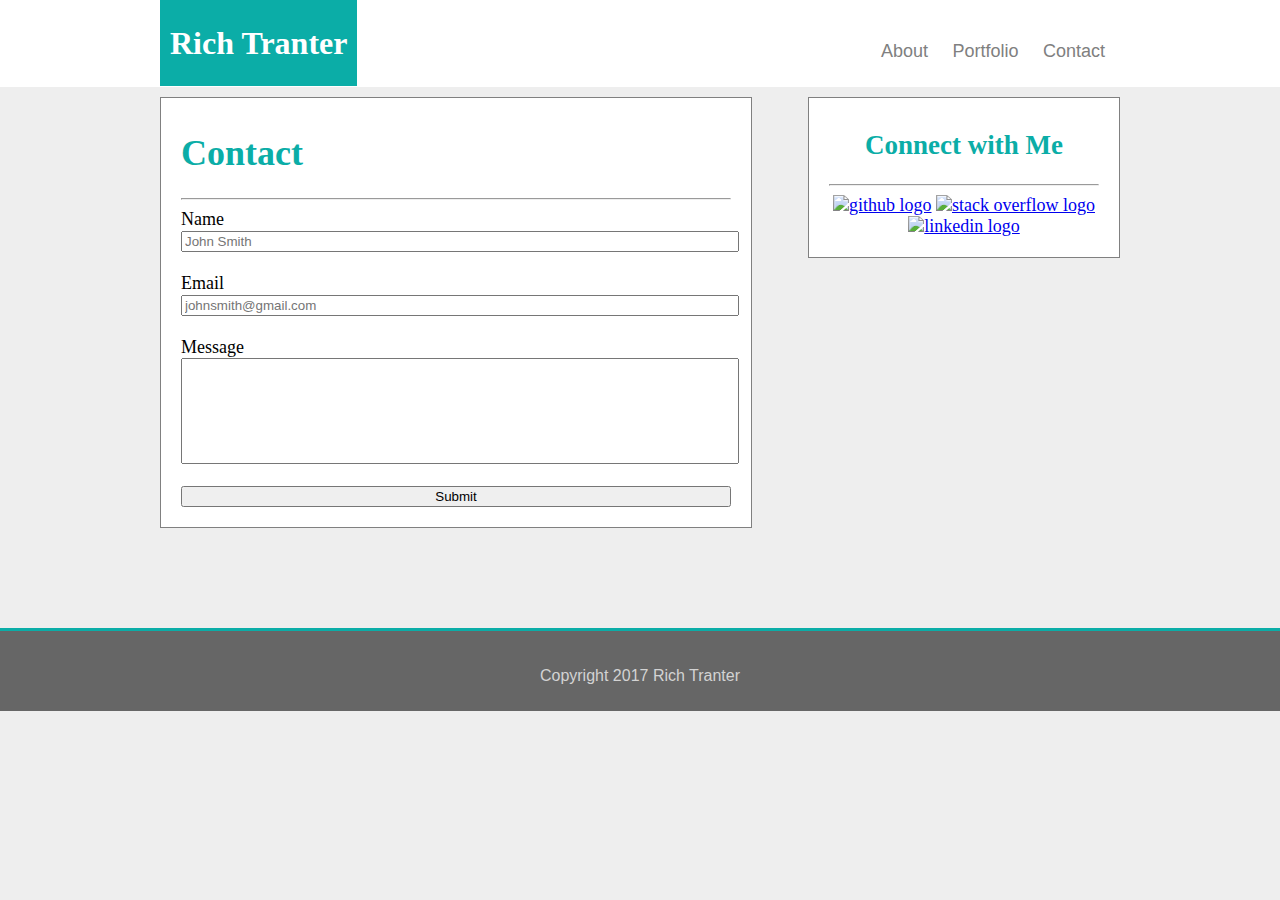
==== contact.html @ f70a47d3 "added final specifications" ====
<!DOCTYPE html>
<html>
<head>
	<title>Rich Tranter</title>
	<link rel="stylesheet" type="text/css" href="assets/css/style.css">
</head>
<body>
	
	<header class="top">
		<div class="main-content">
			<h1 class="heading">Rich Tranter</h1>
				<nav>
					<ul>
						<li><a href="index.html">About</a></li>
						<li><a href="portfolio.html">Portfolio</a></li>
						<li class="last-link"><a href="contact.html">Contact</a></li>
					</ul>
				</nav>
		</div>
	</header>
	
	<div class="main-content">
	<section>
		<h1>Contact</h1>
		<hr>
		<form>
			<label>Name</label><br>
				<input type="text" name="name" placeholder="John Smith">
		</form><br>
		<form>
			<label>Email</label><br>
				<input type="text" name="email" placeholder="johnsmith@gmail.com">
		</form><br>
		<form>
			<label>Message</label><br>
				<input class="message-box" type="text" name="message">
		</form><br>
		<form>
			<input type="submit" name="submit" value="Submit">
		</form>
	</section>
	</div>
	<div class="main-content">
	<section class="connect">
		<h2>Connect with Me</h2>
		<hr>
		<a href="https://github.com/Richt2566" target="_blank"><img src="https://image.freepik.com/free-icon/github-logo-silhouette-in-a-square_318-54633.jpg" alt="github logo" height="80px" width="80px"></a>
		<a href="https://stackexchange.com/users/10892087/rich-tranter" target="_blank"><img src="https://i.stack.imgur.com/kq8EX.png" alt="stack overflow logo" height="80px" width="80px"></a>
		<a href="https://www.linkedin.com/in/rich-tranter-9741bb84/" target="_blank"><img src="http://1000logos.net/wp-content/uploads/2017/03/LinkedIn-Logo-500x500.png" alt="linkedin logo" height="80px" width="80px"></a>
	</section>
	</div>
<footer>
	<p> Copyright 2017 Rich Tranter </p>
</footer>
</body>
</html>
---- assets/css/style.css ----
/* Includes Everything */
body {
	font-family: 'Arial', 'Helvetica Neue', Helvetica, sans-serif;
	background-color: rgb(238,238,238);
	margin: auto;
}

/* Header - Nav */
.top {
	background-color: white;
	margin-top: 0px;
	padding: 25px 0px;
}

.heading {
	font-family: 'Georgia', Times, Times New Roman, serif;
	background-color: rgb(11,173,167);
	color: white;
	display: inline;
	padding: 25px 10px;
}

nav {
	float: right;
}

li {
	list-style-type: none;
	display: inline;
	padding: 0px 5px 5px 5px;
	margin-right: 10px;
	font-size: 18px;
}

li a {
	text-decoration: none;
	color: grey;
}

a:visited {
	text-decoration: none;
}

.main-content {
	width: 960px;
	margin: auto;
}


/* About Me */
section {
	font-family: 'Georgia', Times, Times New Roman, serif;
	width: 550px;
	background-color: white;
	padding: 10px 20px 20px 20px;
	font-size: 18px;
	border: 1px solid grey;
	margin: 10px -500px 100px 0px;
	float: left;
	position: ;
}

section p {
	padding-left: 5px;
}

section h1 {
	color: rgb(11,173,167);
}

.rich-photo {
	float: left;
	margin: 0px 10px 10px 0px;
}

/* Contact */
input {
	width: 100%;
}
.message-box {
	height: 100px;
}

/* Portfolio */
.art {
	margin: 10px;
}

/* Sidebar */
.connect {
	font-family: 'Georgia', Times, Times New Roman, serif;
	float: right;
	width: 270px;
	text-align: center;
	background-color: white;
	color: rgb(11,173,167);
	margin: 10px 0px;
	overflow: auto;
	display: block;
}

/* Footer */
footer {
	position: relative;
  	right: 0;
  	bottom: 0;
  	left: 0;
	color: lightgrey;
	clear: both;
	display: block;
	text-align: center;
	background-color: #666666;
	padding: 20px 0px 10px 0px;
	border-top: 3px solid rgb(11,173,167);
	margin-bottom: 0px;
}
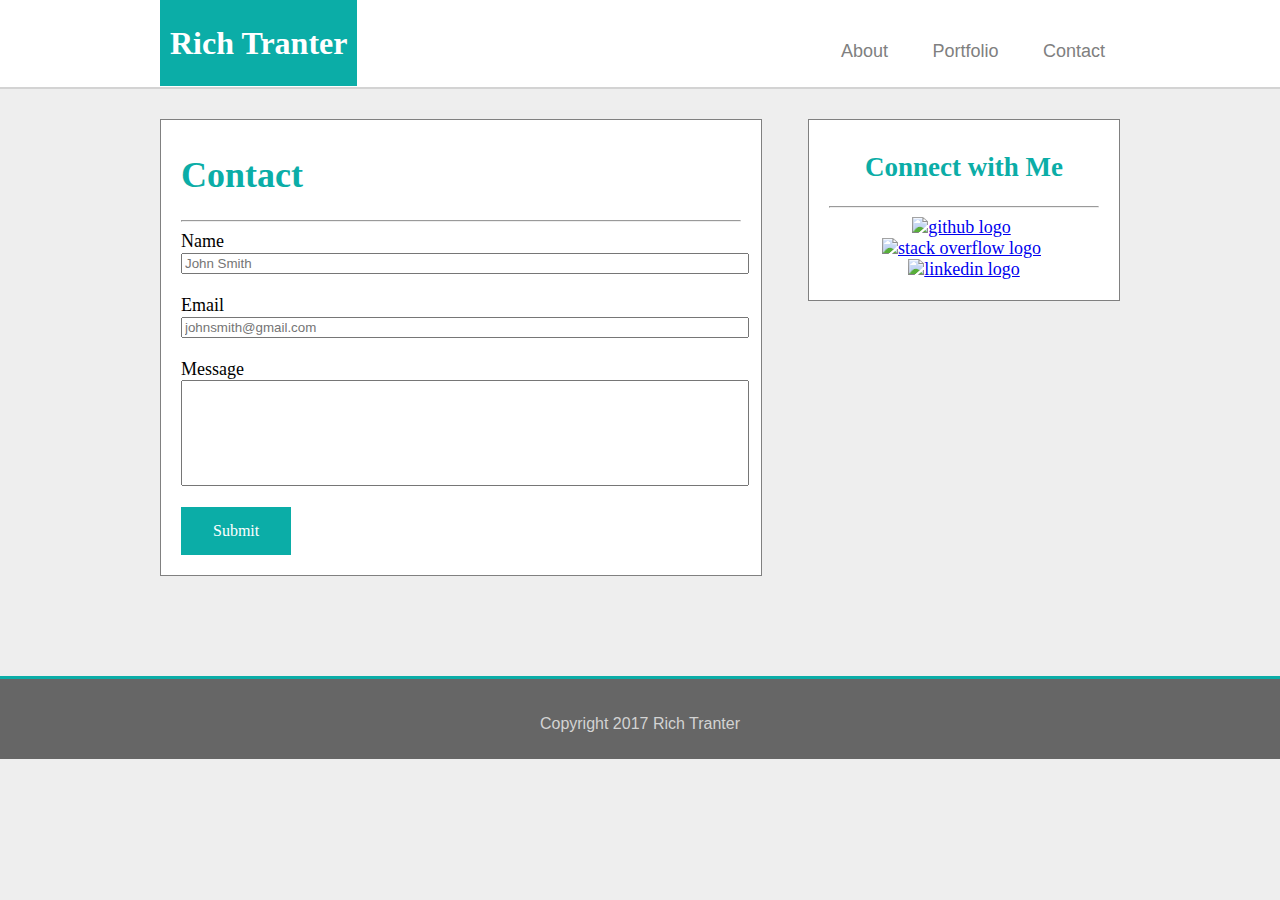
==== commit 11a182f0: "added final touches" ====
--- a/contact.html
+++ b/contact.html
@@ -11,8 +11,8 @@
 			<h1 class="heading">Rich Tranter</h1>
 				<nav>
 					<ul>
-						<li><a href="index.html">About</a></li>
-						<li><a href="portfolio.html">Portfolio</a></li>
+						<li class="navlink1"><a href="index.html">About</a></li>
+						<li class="navlink2"><a href="portfolio.html">Portfolio</a></li>
 						<li class="last-link"><a href="contact.html">Contact</a></li>
 					</ul>
 				</nav>
@@ -35,18 +35,20 @@
 			<label>Message</label><br>
 				<input class="message-box" type="text" name="message">
 		</form><br>
-		<form>
-			<input type="submit" name="submit" value="Submit">
-		</form>
+		<div>
+		
+			<a href="#" class="button">Submit</a>
+		
+		</div>
 	</section>
 	</div>
 	<div class="main-content">
 	<section class="connect">
 		<h2>Connect with Me</h2>
 		<hr>
-		<a href="https://github.com/Richt2566" target="_blank"><img src="https://image.freepik.com/free-icon/github-logo-silhouette-in-a-square_318-54633.jpg" alt="github logo" height="80px" width="80px"></a>
-		<a href="https://stackexchange.com/users/10892087/rich-tranter" target="_blank"><img src="https://i.stack.imgur.com/kq8EX.png" alt="stack overflow logo" height="80px" width="80px"></a>
-		<a href="https://www.linkedin.com/in/rich-tranter-9741bb84/" target="_blank"><img src="http://1000logos.net/wp-content/uploads/2017/03/LinkedIn-Logo-500x500.png" alt="linkedin logo" height="80px" width="80px"></a>
+		<a class="link1" href="https://github.com/Richt2566" target="_blank"><img src="assets/images/github.png" alt="github logo" height="80px" width="80px"></a>
+		<a class="link2" href="https://stackexchange.com/users/10892087/rich-tranter" target="_blank"><img src="assets/images/stack.png" alt="stack overflow logo" height="80px" width="80px"></a>
+		<a href="https://www.linkedin.com/in/rich-tranter-9741bb84/" target="_blank"><img src="assets/images/LinkedIn.png" alt="linkedin logo" height="80px" width="80px"></a>
 	</section>
 	</div>
 <footer>
--- a/assets/css/style.css
+++ b/assets/css/style.css
@@ -9,7 +9,10 @@
 .top {
 	background-color: white;
 	margin-top: 0px;
+	margin-bottom: 20px;
 	padding: 25px 0px;
+	border-bottom: 2px solid lightgrey;
+
 }
 
 .heading {
@@ -37,9 +40,18 @@
 	color: grey;
 }
 
+li a:hover {
+	color: darkgrey;
+}
+
 a:visited {
 	text-decoration: none;
 }
+
+.navlink1, .navlink2 {
+	margin-right: 30px;
+}
+
 
 .main-content {
 	width: 960px;
@@ -50,14 +62,14 @@
 /* About Me */
 section {
 	font-family: 'Georgia', Times, Times New Roman, serif;
-	width: 550px;
+	width: 560px;
 	background-color: white;
 	padding: 10px 20px 20px 20px;
 	font-size: 18px;
 	border: 1px solid grey;
 	margin: 10px -500px 100px 0px;
 	float: left;
-	position: ;
+	min-height: 100%;
 }
 
 section p {
@@ -77,13 +89,53 @@
 input {
 	width: 100%;
 }
+
+input:focus::-webkit-input-placeholder { 
+	color:transparent; 
+}
+
+.button {
+	background-color: rgb(11,173,167);
+	border: none;
+	float: left;
+    color: white;
+    padding: 15px 32px;
+    text-align: center;
+    text-decoration: none;
+    display: inline-block;
+    font-size: 16px;
+}
+
 .message-box {
 	height: 100px;
 }
 
 /* Portfolio */
 .art {
-	margin: 10px;
+	margin: 10px 10px 10px 0px;
+	display: inline;
+
+}
+
+.image1 {
+	width: 190px;
+	height: 200px;
+	position: relative;
+	margin: 10px 10px 10px 10px;
+	display: inline-block;
+
+}
+
+.caption1 {
+	top: 140px; 
+	position: absolute;
+   	left: 0;
+	width: 100%;
+	margin: 10px 10px 10px 0px;
+	background-color: rgb(11,173,167);
+	padding: 5px;
+	font-size: 25px;
+
 }
 
 /* Sidebar */
@@ -99,6 +151,14 @@
 	display: block;
 }
 
+.link1, .link2 {
+	margin-right: 5px;
+}
+
+.link1, .link2, .link3 {
+
+}
+
 /* Footer */
 footer {
 	position: relative;
@@ -112,5 +172,5 @@
 	background-color: #666666;
 	padding: 20px 0px 10px 0px;
 	border-top: 3px solid rgb(11,173,167);
-	margin-bottom: 0px;
+
 }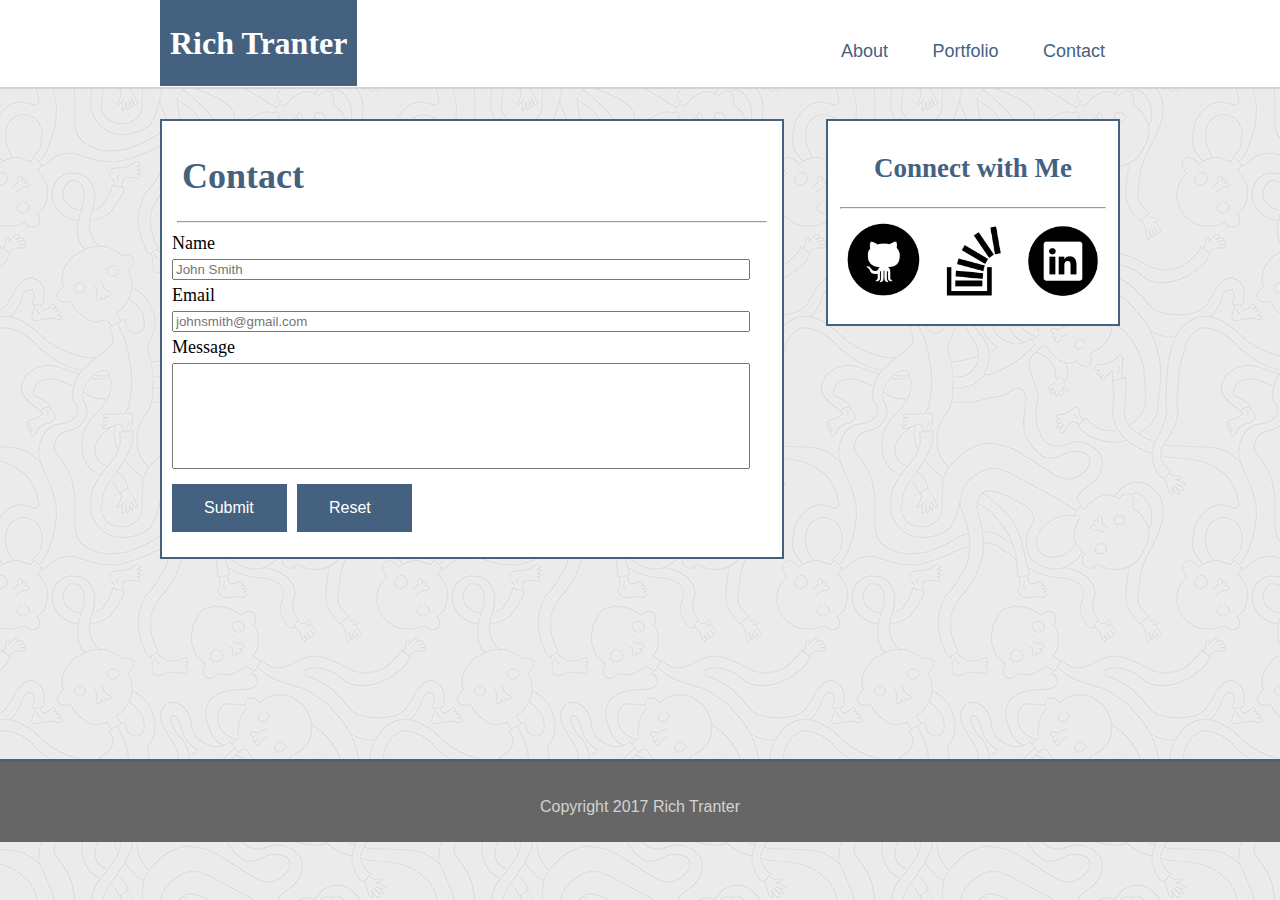
==== commit 572b29c6: "added styling and color change" ====
--- a/contact.html
+++ b/contact.html
@@ -2,6 +2,7 @@
 <html>
 <head>
 	<title>Rich Tranter</title>
+	<link rel=“stylesheet” href=“https://cdnjs.cloudflare.com/ajax/libs/meyer-reset/2.0/reset.min.css” />
 	<link rel="stylesheet" type="text/css" href="assets/css/style.css">
 </head>
 <body>
@@ -23,23 +24,22 @@
 	<section>
 		<h1>Contact</h1>
 		<hr>
-		<form>
+		<form action="mailto:rtranter25@gmail.com" method="post" enctype="text/plain">
 			<label>Name</label><br>
 				<input type="text" name="name" placeholder="John Smith">
-		</form><br>
-		<form>
+				<br>
 			<label>Email</label><br>
 				<input type="text" name="email" placeholder="johnsmith@gmail.com">
-		</form><br>
-		<form>
+				<br>
 			<label>Message</label><br>
 				<input class="message-box" type="text" name="message">
+
+				<input class="sendemail" type="submit" value="Submit">
+				
+				<input  class="sendemail" type="reset" value="Reset">
+
 		</form><br>
-		<div>
 		
-			<a href="#" class="button">Submit</a>
-		
-		</div>
 	</section>
 	</div>
 	<div class="main-content">
--- a/assets/css/style.css
+++ b/assets/css/style.css
@@ -1,8 +1,9 @@
 /* Includes Everything */
 body {
 	font-family: 'Arial', 'Helvetica Neue', Helvetica, sans-serif;
-	background-color: rgb(238,238,238);
 	margin: auto;
+	background-image: url("../images/ignasi_pattern_s.png");
+	height: 100%;
 }
 
 /* Header - Nav */
@@ -17,7 +18,7 @@
 
 .heading {
 	font-family: 'Georgia', Times, Times New Roman, serif;
-	background-color: rgb(11,173,167);
+	background-color: #44627F;
 	color: white;
 	display: inline;
 	padding: 25px 10px;
@@ -37,7 +38,7 @@
 
 li a {
 	text-decoration: none;
-	color: grey;
+	color: #44627F;
 }
 
 li a:hover {
@@ -61,13 +62,13 @@
 
 /* About Me */
 section {
-	font-family: 'Georgia', Times, Times New Roman, serif;
-	width: 560px;
+	font-family:'Georgia', Times, Times New Roman, serif;
+	width: 600px;
 	background-color: white;
-	padding: 10px 20px 20px 20px;
+	padding: 10px 10px 20px 10px;
 	font-size: 18px;
-	border: 1px solid grey;
-	margin: 10px -500px 100px 0px;
+	border: 2px solid #44627F;
+	margin: 10px -500px 200px 0px;
 	float: left;
 	min-height: 100%;
 }
@@ -77,33 +78,46 @@
 }
 
 section h1 {
-	color: rgb(11,173,167);
+	color: #44627F;
+	margin-left: 10px;
 }
 
 .rich-photo {
 	float: left;
-	margin: 0px 10px 10px 0px;
+	margin: 0px 15px 10px 5px;
+}
+
+hr {
+	margin-bottom: 10px;
+	width: 98%;
 }
 
 /* Contact */
 input {
-	width: 100%;
+	width: 95%;
+	margin-top: 5px;
+	margin-bottom: 5px;
+}
+
+.sendemail {
+	text-align: left;
+	width: 115px;
+	margin-top: 10px;
+	margin-right: 10px;
+	background-color: #44627F;
+	border: none;
+	float: left;
+    padding: 15px 32px;
+    color: white;
+    font-size: 16px;
+}
+
+.sendemail:hover {
+	color: lightgrey;
 }
 
 input:focus::-webkit-input-placeholder { 
 	color:transparent; 
-}
-
-.button {
-	background-color: rgb(11,173,167);
-	border: none;
-	float: left;
-    color: white;
-    padding: 15px 32px;
-    text-align: center;
-    text-decoration: none;
-    display: inline-block;
-    font-size: 16px;
 }
 
 .message-box {
@@ -123,7 +137,29 @@
 	position: relative;
 	margin: 10px 10px 10px 10px;
 	display: inline-block;
-
+}
+
+.frame {
+	width: 200px
+	height: 200px;
+	display: inline-block;
+	overflow: hidden;
+}
+
+.image1 img {
+    -webkit-transition: all 1s ease; /* Safari and Chrome */
+    -moz-transition: all 1s ease; /* Firefox */
+    -ms-transition: all 1s ease; /* IE 9 */
+    -o-transition: all 1s ease; /* Opera */
+    transition: all 1s ease;
+}
+
+.image1:hover img {
+    -webkit-transform:scale(1.1); /* Safari and Chrome */
+    -moz-transform:scale(1.1); /* Firefox */
+    -ms-transform:scale(1.1); /* IE 9 */
+    -o-transform:scale(1.1); /* Opera */
+     transform:scale(1.1);
 }
 
 .caption1 {
@@ -132,10 +168,14 @@
    	left: 0;
 	width: 100%;
 	margin: 10px 10px 10px 0px;
-	background-color: rgb(11,173,167);
+	background-color: #44627F;
 	padding: 5px;
 	font-size: 25px;
 
+}
+
+.gallery {
+	margin-left: 75px;
 }
 
 /* Sidebar */
@@ -145,7 +185,7 @@
 	width: 270px;
 	text-align: center;
 	background-color: white;
-	color: rgb(11,173,167);
+	color: #44627F;
 	margin: 10px 0px;
 	overflow: auto;
 	display: block;
@@ -155,22 +195,14 @@
 	margin-right: 5px;
 }
 
-.link1, .link2, .link3 {
-
-}
-
 /* Footer */
 footer {
-	position: relative;
-  	right: 0;
-  	bottom: 0;
-  	left: 0;
 	color: lightgrey;
 	clear: both;
 	display: block;
 	text-align: center;
 	background-color: #666666;
 	padding: 20px 0px 10px 0px;
-	border-top: 3px solid rgb(11,173,167);
+	border-top: 3px solid #44627F;
 
 }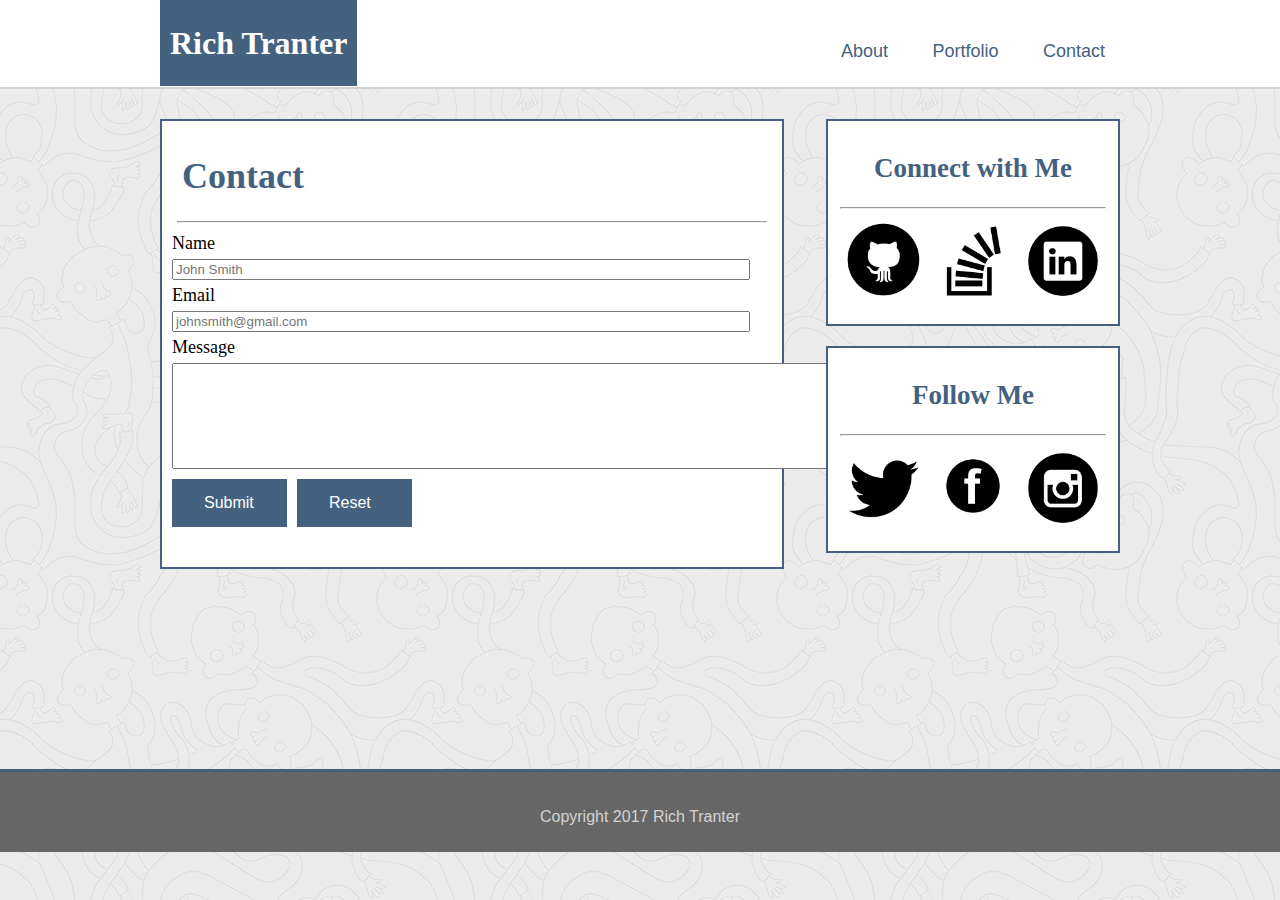
==== commit 55712918: "final touches" ====
--- a/contact.html
+++ b/contact.html
@@ -24,15 +24,18 @@
 	<section>
 		<h1>Contact</h1>
 		<hr>
-		<form action="mailto:rtranter25@gmail.com" method="post" enctype="text/plain">
+		<form action="mailto:rtranter25@gmail.com" method="post" enctype="text/plain" id="usrform">
+		
 			<label>Name</label><br>
 				<input type="text" name="name" placeholder="John Smith">
 				<br>
+
 			<label>Email</label><br>
 				<input type="text" name="email" placeholder="johnsmith@gmail.com">
 				<br>
-			<label>Message</label><br>
-				<input class="message-box" type="text" name="message">
+
+				<label>Message</label><br>
+				<textarea class="message-box" name="comment" form="usrform"  rows="4" cols="92"></textarea>
 
 				<input class="sendemail" type="submit" value="Submit">
 				
@@ -42,6 +45,7 @@
 		
 	</section>
 	</div>
+
 	<div class="main-content">
 	<section class="connect">
 		<h2>Connect with Me</h2>
@@ -51,6 +55,19 @@
 		<a href="https://www.linkedin.com/in/rich-tranter-9741bb84/" target="_blank"><img src="assets/images/LinkedIn.png" alt="linkedin logo" height="80px" width="80px"></a>
 	</section>
 	</div>
+
+	<div class="main-content">
+	<section class="connect2">
+		<h2>Follow Me</h2>
+		<hr>
+		<a class="link1" href="https://twitter.com/Rich9393" target="_blank"><img src="assets/images/twitter.png" alt="twitter logo" height="80px" width="80px"></a>
+
+		<a class="link2" href="https://www.facebook.com/Chone-Art-1646192155671082/" target="_blank"><img src="assets/images/facebook.png" alt="facebook logo" height="80px" width="80px"></a>
+
+		<a href="https://www.instagram.com/ch.o.ne/?hl=en" target="_blank"><img src="assets/images/instagram.png" alt="instagram logo" height="80px" width="80px"></a>
+	</section>
+	</div>
+
 <footer>
 	<p> Copyright 2017 Rich Tranter </p>
 </footer>
--- a/assets/css/style.css
+++ b/assets/css/style.css
@@ -104,6 +104,7 @@
 	width: 115px;
 	margin-top: 10px;
 	margin-right: 10px;
+	margin-bottom: 20px;
 	background-color: #44627F;
 	border: none;
 	float: left;
@@ -122,6 +123,8 @@
 
 .message-box {
 	height: 100px;
+	display: block;
+	margin-top: 5px;
 }
 
 /* Portfolio */
@@ -191,6 +194,22 @@
 	display: block;
 }
 
+.connect2 {
+	clear: right;
+	float: right;
+	display: block;
+	width: 270px;
+	font-family: 'Georgia', Times, Times New Roman, serif;
+	text-align: center;
+	background-color: white;
+	color: #44627F;
+	margin: 10px 0px;
+	overflow: auto;
+	display: block;
+}
+
+
+
 .link1, .link2 {
 	margin-right: 5px;
 }
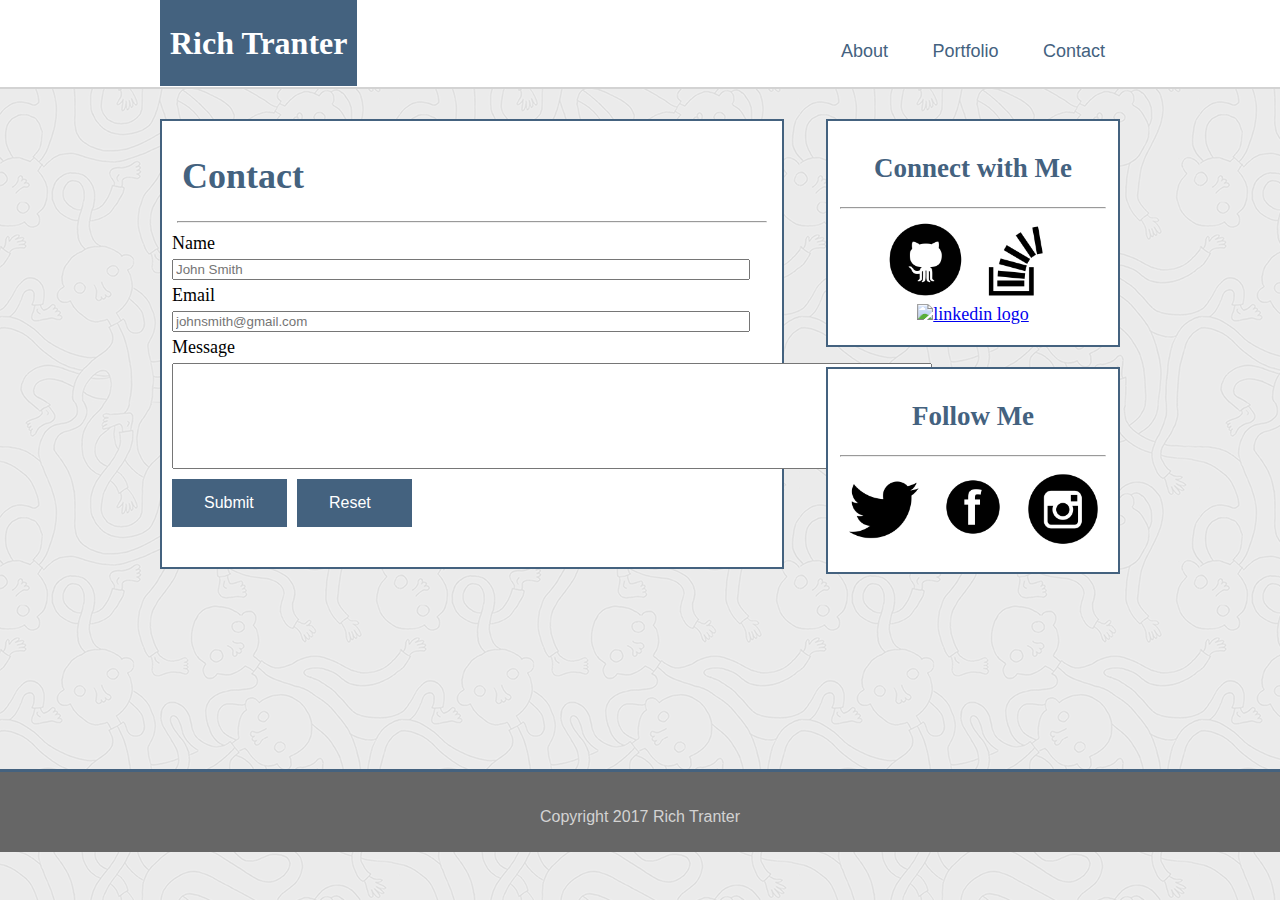
==== commit 13141691: "adding gitignore and other touches here and there" ====
--- a/contact.html
+++ b/contact.html
@@ -4,6 +4,7 @@
 	<title>Rich Tranter</title>
 	<link rel=“stylesheet” href=“https://cdnjs.cloudflare.com/ajax/libs/meyer-reset/2.0/reset.min.css” />
 	<link rel="stylesheet" type="text/css" href="assets/css/style.css">
+	<meta name="viewport" content="width=device-width, initial-scale=1.0">
 </head>
 <body>
 	
@@ -52,7 +53,7 @@
 		<hr>
 		<a class="link1" href="https://github.com/Richt2566" target="_blank"><img src="assets/images/github.png" alt="github logo" height="80px" width="80px"></a>
 		<a class="link2" href="https://stackexchange.com/users/10892087/rich-tranter" target="_blank"><img src="assets/images/stack.png" alt="stack overflow logo" height="80px" width="80px"></a>
-		<a href="https://www.linkedin.com/in/rich-tranter-9741bb84/" target="_blank"><img src="assets/images/LinkedIn.png" alt="linkedin logo" height="80px" width="80px"></a>
+		<a href="https://www.linkedin.com/in/rich-tranter-9741bb84/" target="_blank"><img src="assets/images/Linkedin.png" alt="linkedin logo" height="80px" width="80px"></a>
 	</section>
 	</div>
 
